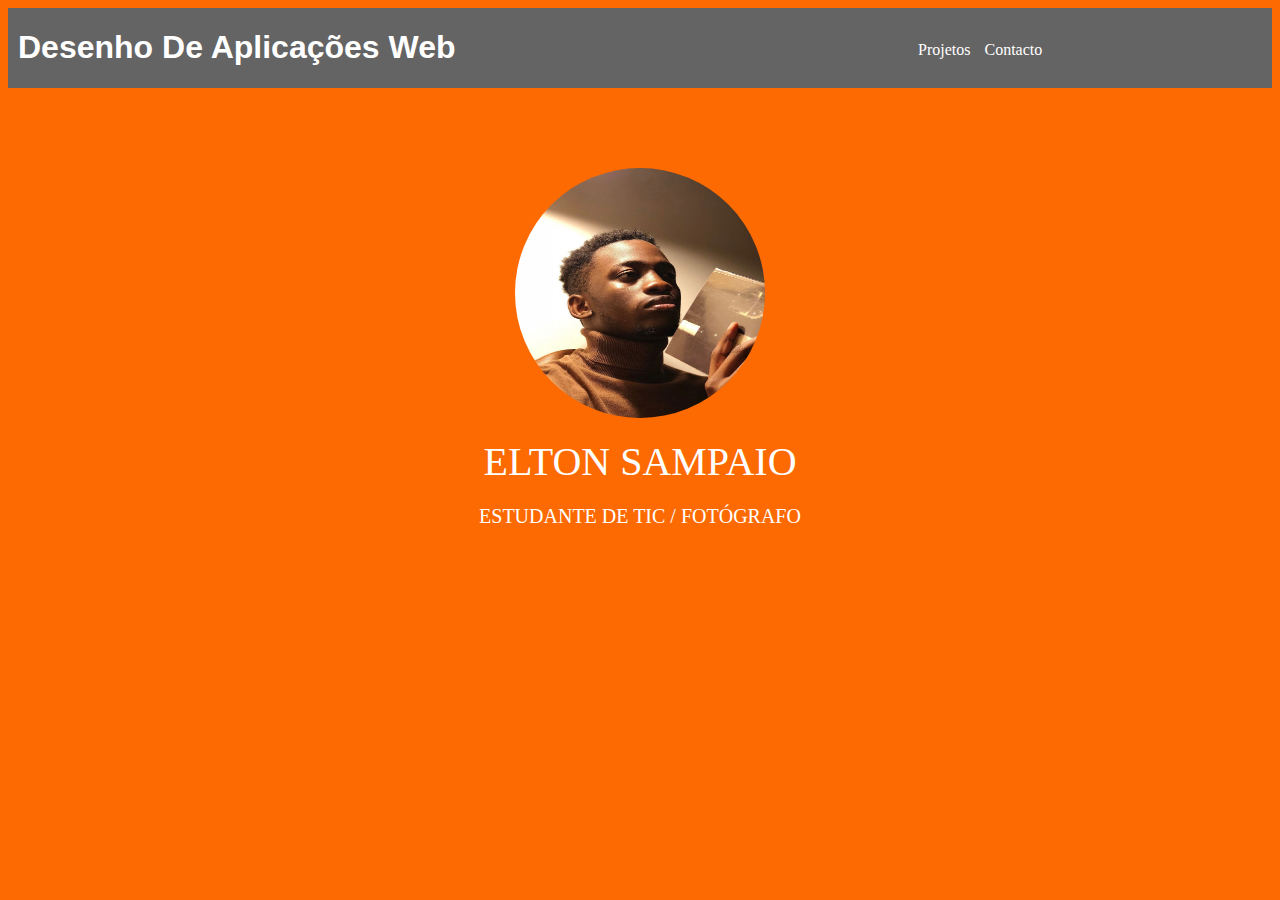
==== index.html @ 592e4c47 "Add files via upload" ====
<!DOCTYPE html>
<html lang="en">
<head>
    <meta charset="UTF-8">
    <meta http-equiv="X-UA-Compatible" content="IE=edge">
    <meta name="viewport" content="width=device-width, initial-scale=1.0">
    <title>Document</title>

    <style>

        body {
            background-color: rgb(253, 106, 2);
        }

        .Barra {

            width:100%;
            height: 80px;
            background-color: rgb(100,100,100);
            position: relative;
           
        }

        h1 {
            position: absolute;
            color: white;
            margin-left: 10px;
            font-family: 'Franklin Gothic Medium', 'Arial Narrow', Arial, sans-serif;
        }

        .nav  {
            position: absolute;
            margin-left: 900px;
            margin-top: 33px;
        }

        .nav a {
            text-decoration: none;
            color: white;
            margin-left: 10px;
        }

        .fotoperfil {
            width: 250px;
            height: 250px;
            border-radius: 50%;
           
            margin-left: auto;
            margin-right: auto;
            margin-top: 80px;
            display: block;
           

            
        }

        .nome {
            text-align: center;
            font-size: 40px;
            margin-top: 20px;
            color: white;
            
        }
        .curso {

            text-align: center;
            font-size: 20px;
            margin-top: 20px;
            color: white;

        }

       

    </style>
</head>
<body>


    <div class="main">

        <div class="Barra">
            <h1>Desenho De Aplicações Web</h1>
            <div class="nav">
                <a href="">Projetos</a></li>
                <a href="">Contacto</a></li>
            </div>

         
        </div>

        <img class="fotoperfil"src="IMG_0893.jpg">
        <div class="nome">ELTON SAMPAIO</div>
        <div class="curso"> ESTUDANTE DE TIC / FOTÓGRAFO</div>

    
    
    
    
    </div>
    
</body>
</html>
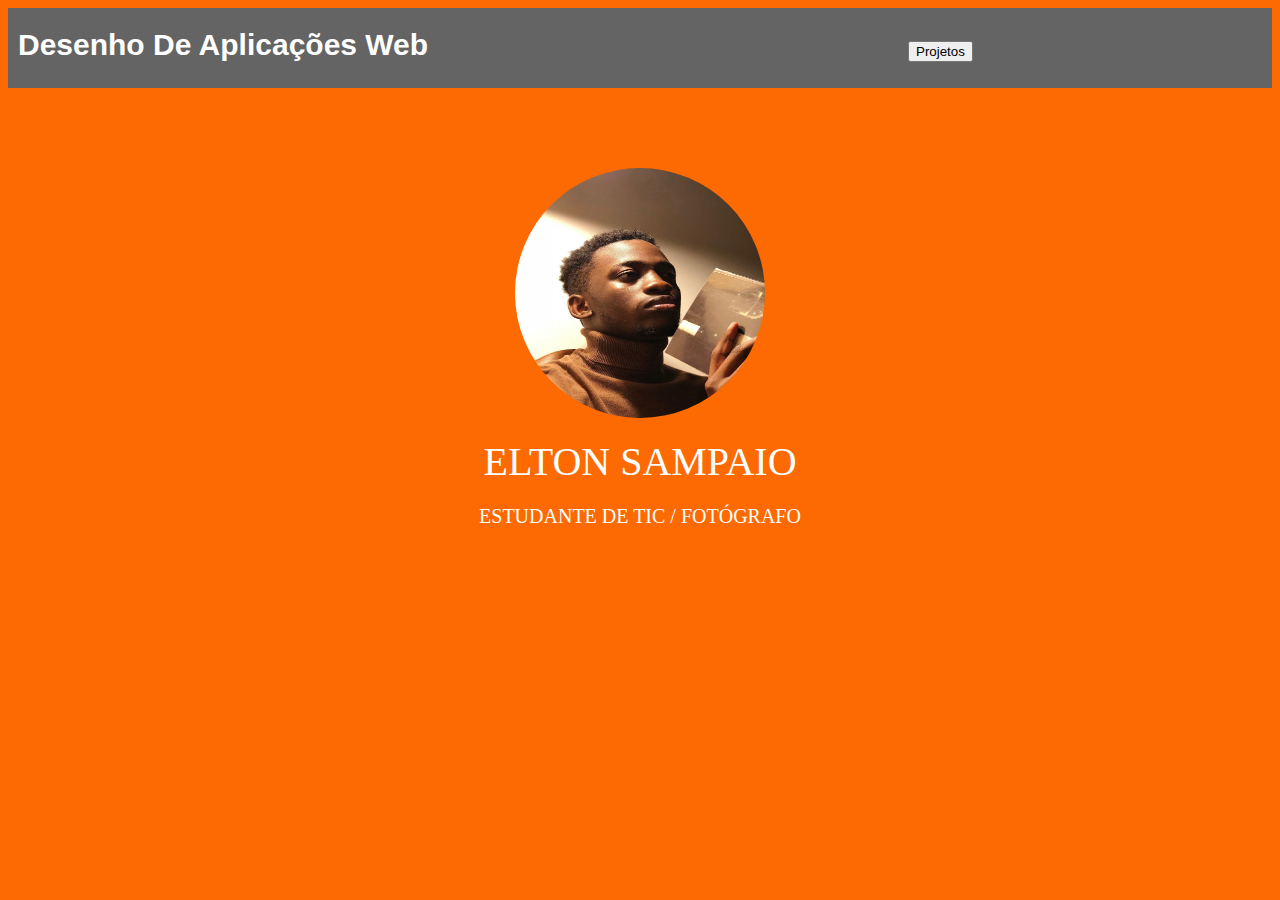
==== commit 7a446cbc: "Update index.html" ====
--- a/index.html
+++ b/index.html
@@ -18,15 +18,16 @@
             height: 80px;
             background-color: rgb(100,100,100);
             position: relative;
-           
         }
 
         h1 {
             position: absolute;
             color: white;
             margin-left: 10px;
+            font-size: 30px;
             font-family: 'Franklin Gothic Medium', 'Arial Narrow', Arial, sans-serif;
         }
+        
 
         .nav  {
             position: absolute;
@@ -70,6 +71,34 @@
 
         }
 
+
+
+        .dropdown {
+        position: relative;
+        display: inline-block;
+        }
+
+        .dropdown-content {
+        display: none;
+        position: absolute;
+        background-color: #f1f1f1;
+        min-width: 160px;
+        box-shadow: 0px 8px 16px 0px rgba(0,0,0,0.2);
+        z-index: 1;
+        }
+
+        .dropdown-content a {
+        color: black;
+        padding: 12px 16px;
+        text-decoration: none;
+        display: block;
+        }
+
+        .dropdown-content a:hover {background-color: #ddd;}
+
+        .dropdown:hover .dropdown-content {display: block;}
+
+        .dropdown:hover .dropbtn {background-color: #3e8e41;}
        
 
     </style>
@@ -78,26 +107,25 @@
 
 
     <div class="main">
-
         <div class="Barra">
             <h1>Desenho De Aplicações Web</h1>
             <div class="nav">
-                <a href="">Projetos</a></li>
-                <a href="">Contacto</a></li>
+                <div class="dropdown">
+                    <button class="dropbtn">Projetos</button>
+                    <div class="dropdown-content">
+                      <a href="tabela.html">Html Tabela</a>
+                    </div>
+                </div>
             </div>
 
-         
+            
         </div>
 
         <img class="fotoperfil"src="IMG_0893.jpg">
         <div class="nome">ELTON SAMPAIO</div>
         <div class="curso"> ESTUDANTE DE TIC / FOTÓGRAFO</div>
 
-    
-    
-    
-    
     </div>
     
 </body>
-</html>+</html>
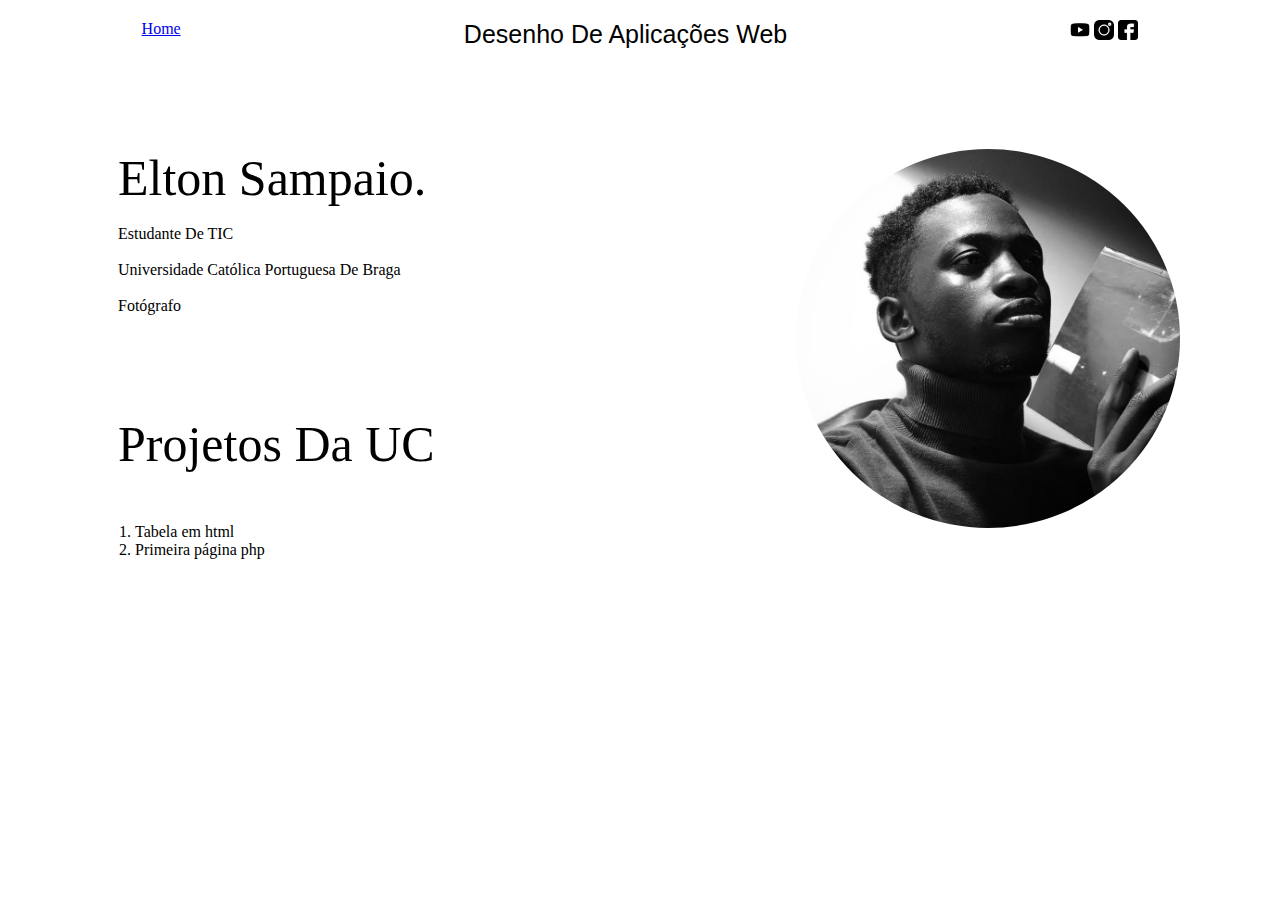
==== commit 5bff0b21: "Add files via upload" ====
--- a/index.html
+++ b/index.html
@@ -4,128 +4,44 @@
     <meta charset="UTF-8">
     <meta http-equiv="X-UA-Compatible" content="IE=edge">
     <meta name="viewport" content="width=device-width, initial-scale=1.0">
-    <title>Document</title>
-
-    <style>
-
-        body {
-            background-color: rgb(253, 106, 2);
-        }
-
-        .Barra {
-
-            width:100%;
-            height: 80px;
-            background-color: rgb(100,100,100);
-            position: relative;
-        }
-
-        h1 {
-            position: absolute;
-            color: white;
-            margin-left: 10px;
-            font-size: 30px;
-            font-family: 'Franklin Gothic Medium', 'Arial Narrow', Arial, sans-serif;
-        }
-        
-
-        .nav  {
-            position: absolute;
-            margin-left: 900px;
-            margin-top: 33px;
-        }
-
-        .nav a {
-            text-decoration: none;
-            color: white;
-            margin-left: 10px;
-        }
-
-        .fotoperfil {
-            width: 250px;
-            height: 250px;
-            border-radius: 50%;
-           
-            margin-left: auto;
-            margin-right: auto;
-            margin-top: 80px;
-            display: block;
-           
-
-            
-        }
-
-        .nome {
-            text-align: center;
-            font-size: 40px;
-            margin-top: 20px;
-            color: white;
-            
-        }
-        .curso {
-
-            text-align: center;
-            font-size: 20px;
-            margin-top: 20px;
-            color: white;
-
-        }
-
-
-
-        .dropdown {
-        position: relative;
-        display: inline-block;
-        }
-
-        .dropdown-content {
-        display: none;
-        position: absolute;
-        background-color: #f1f1f1;
-        min-width: 160px;
-        box-shadow: 0px 8px 16px 0px rgba(0,0,0,0.2);
-        z-index: 1;
-        }
-
-        .dropdown-content a {
-        color: black;
-        padding: 12px 16px;
-        text-decoration: none;
-        display: block;
-        }
-
-        .dropdown-content a:hover {background-color: #ddd;}
-
-        .dropdown:hover .dropdown-content {display: block;}
-
-        .dropdown:hover .dropbtn {background-color: #3e8e41;}
-       
-
-    </style>
+    <title>DAW</title>
+    <link rel="stylesheet" href="style.css">
 </head>
 <body>
 
+    <div class="nav">
+        <a href="http://lticdaw.000webhostapp.com/">Home</a>
+        <div class="UC">Desenho De Aplicações Web</div>
+        <div class="imagens">
+            <a href="https://www.youtube.com/channel/UC72weLLLduDKtKyu2ZYYhRQ"> <img src="youtube.png"></a>
+            <a href="https://www.instagram.com/eephotography74/"> <img src="instagram.png"></a>
+            <a href="https://www.facebook.com/eltonsampaio44"> <img src="facebook.png"></a>
+        </div>
+    </div>
 
-    <div class="main">
-        <div class="Barra">
-            <h1>Desenho De Aplicações Web</h1>
-            <div class="nav">
-                <div class="dropdown">
-                    <button class="dropbtn">Projetos</button>
-                    <div class="dropdown-content">
-                      <a href="tabela.html">Html Tabela</a>
-                    </div>
-                </div>
-            </div>
+    <div class="imgperfil">
+      <img  src="IMG_0911.jpg">
+    </div>
 
+    <div class="info">
+        <div class="nome">Elton Sampaio.</div>
+        <br>
+        <div> Estudante De TIC </div>
+        <br>
+        <div > Universidade Católica Portuguesa De Braga </div>
+        <br>
+        <div>Fotógrafo</div>
+    </div>
+
+    <div class="pj">Projetos Da UC</div>
+    
+    <div class="projetos">
+        <ol>
+            <li><a href="tabela.html">Tabela em html</a></li>
+            <li><a href="primeira.php">Primeira página php</a></li>
             
-        </div>
+        </ol>
+    </div>
 
-        <img class="fotoperfil"src="IMG_0893.jpg">
-        <div class="nome">ELTON SAMPAIO</div>
-        <div class="curso"> ESTUDANTE DE TIC / FOTÓGRAFO</div>
-
-    </div>
-    
 </body>
-</html>
+</html>--- a/style.css
+++ b/style.css
@@ -0,0 +1,79 @@
+
+*{
+    padding: 0;
+    margin: 0;
+    box-sizing: border-box;
+}
+
+body {  
+    
+    background-color: white;
+}
+
+.nav {
+    display: flex;
+    justify-content: space-around;
+    margin-top: 20px;
+}
+
+
+.imagens > a > img {
+    width: 20px;
+    
+}
+
+
+
+.UC {
+
+    text-align: center;
+    font-size: 25px;
+    font-family: 'Lucida Sans', 'Lucida Sans Regular', 'Lucida Grande', 'Lucida Sans Unicode', Geneva, Verdana, sans-serif;    
+}
+
+
+.info {
+    margin-top: 100px;
+    margin-left: 118px;
+}
+
+
+.imgperfil {
+
+    width: 100%;
+    position: relative;
+}
+.imgperfil > img {
+  
+    width: 30%;
+    border-radius: 50%;
+    position: absolute;
+    right: 0px;
+    margin-right: 100px;
+    margin-top: 100px;
+ 
+}
+
+.nome {
+    font-size: 50px;
+}
+
+.pj {
+    font-size: 50px;
+    margin-top: 100px;
+    margin-left: 118px;
+}
+
+.projetos {
+    margin-top: 50px;
+    margin-left: 135px;
+}
+
+.projetos > ol > li > a {
+    color: black;
+    text-decoration: none;
+}
+
+
+
+
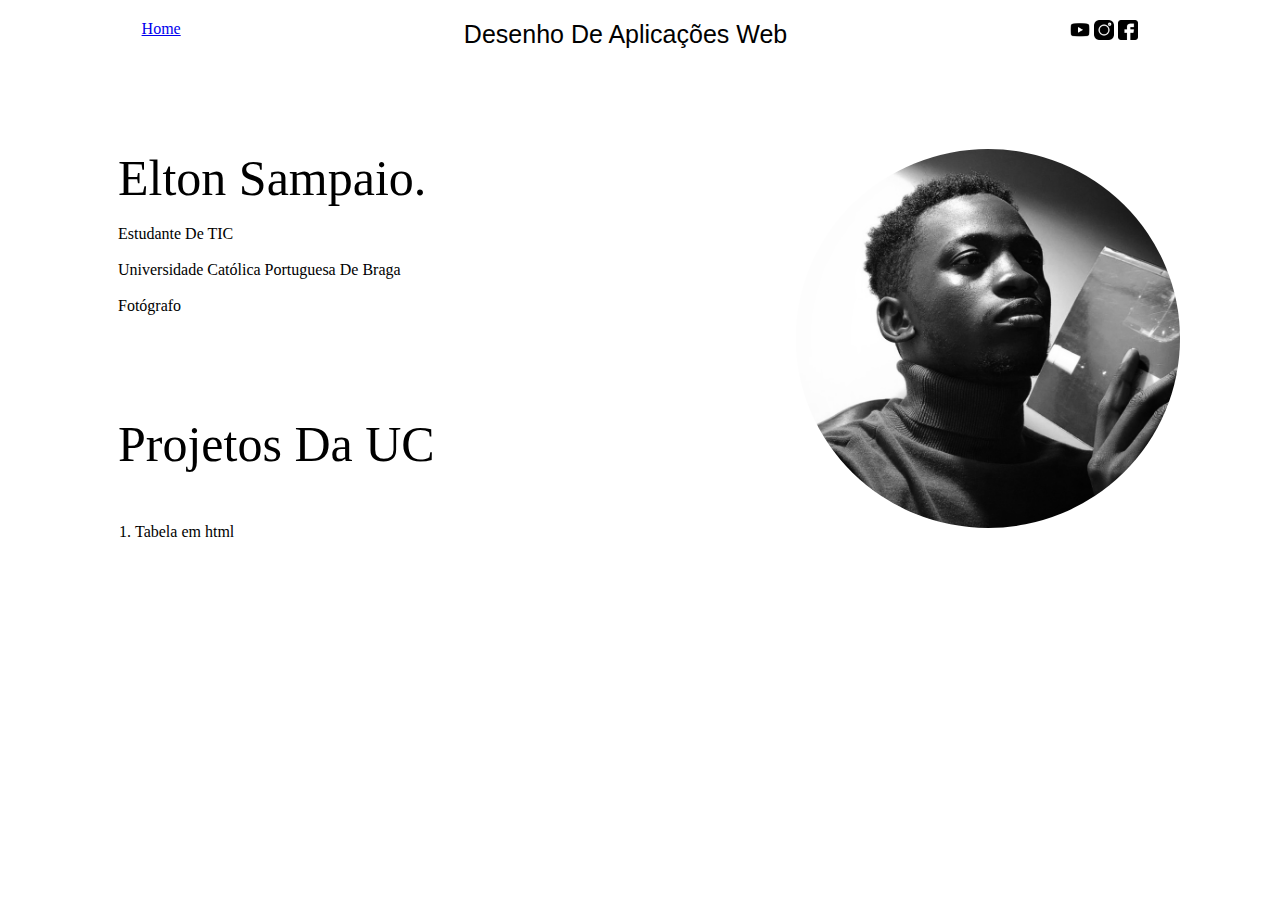
==== commit 57e543c5: "Update index.html" ====
--- a/index.html
+++ b/index.html
@@ -38,10 +38,9 @@
     <div class="projetos">
         <ol>
             <li><a href="tabela.html">Tabela em html</a></li>
-            <li><a href="primeira.php">Primeira página php</a></li>
             
         </ol>
     </div>
 
 </body>
-</html>+</html>
